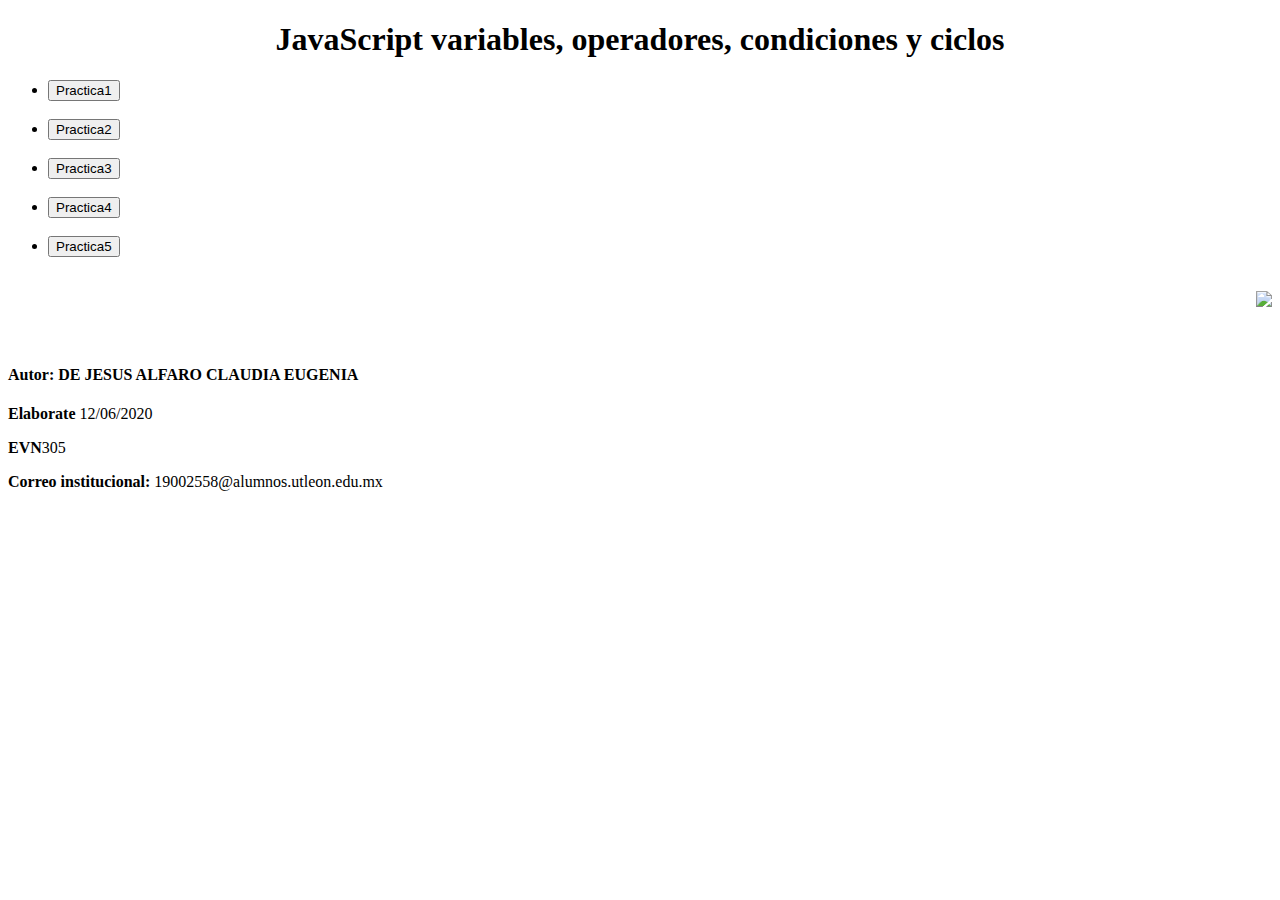
==== index.html @ 3498ce59 "Update index.html" ====
<!DOCTYPE html>
<html lang="en" dir="ltr">
  <head>
    <meta charset="utf-8">
    <title>Actividad 7</title>
    <link rel="stylesheet" href="CSS/estilos.css">
    <link href="https://fonts.googleapis.com/css2?family=Sriracha&display=swap" rel="stylesheet">
  </head>
  <body style="backgroud-image:url('IMG/morado.jpg');">
<h1 align="center">JavaScript variables, operadores, condiciones y ciclos</h1>
    <article class="contenido">
      <div class="Opciones">
        <ul>
          <li><a href="Practica1.html" target="_blank" onClick="window.open(this.href, this.target, 'width=600,height=500'); return false;"><input type="button" value="Practica1"></a></li><br>
          <li><a href="Practica2.html" target="_blank" onClick="window.open(this.href, this.target, 'width=600,height=500'); return false;"><input type="button" value="Practica2"></a></li><br>
          <li><a href="Practica3.html" target="_blank" onClick="window.open(this.href, this.target, 'width=600,height=500'); return false;"><input type="button" value="Practica3"></a></li><br>
          <li><a href="Practica4.html" target="_blank" onClick="window.open(this.href, this.target, 'width=600,height=500'); return false;"><input type="button" value="Practica4"></a></li><br>
          <li><a href="Practica5.html" target="_blank" onClick="window.open(this.href, this.target, 'width=600,height=900'); return false;"><input type="button" value="Practica5"></a></li><br>
        </ul>

      </div>

    </article>

     <footer class="footer">
       <img src="IMG/perfil.jpg" align="right">
       <br><br><br>
         <h4> <strong>Autor: </strong>DE JESUS ALFARO CLAUDIA EUGENIA</h4>
         <p><strong>Elaborate</strong> 12/06/2020</p>
         <p><strong>EVN</strong>305</p>
         <p class="parrafo"><strong>Correo institucional:</strong> 19002558@alumnos.utleon.edu.mx</p>
     </footer>
  </body>
</html>
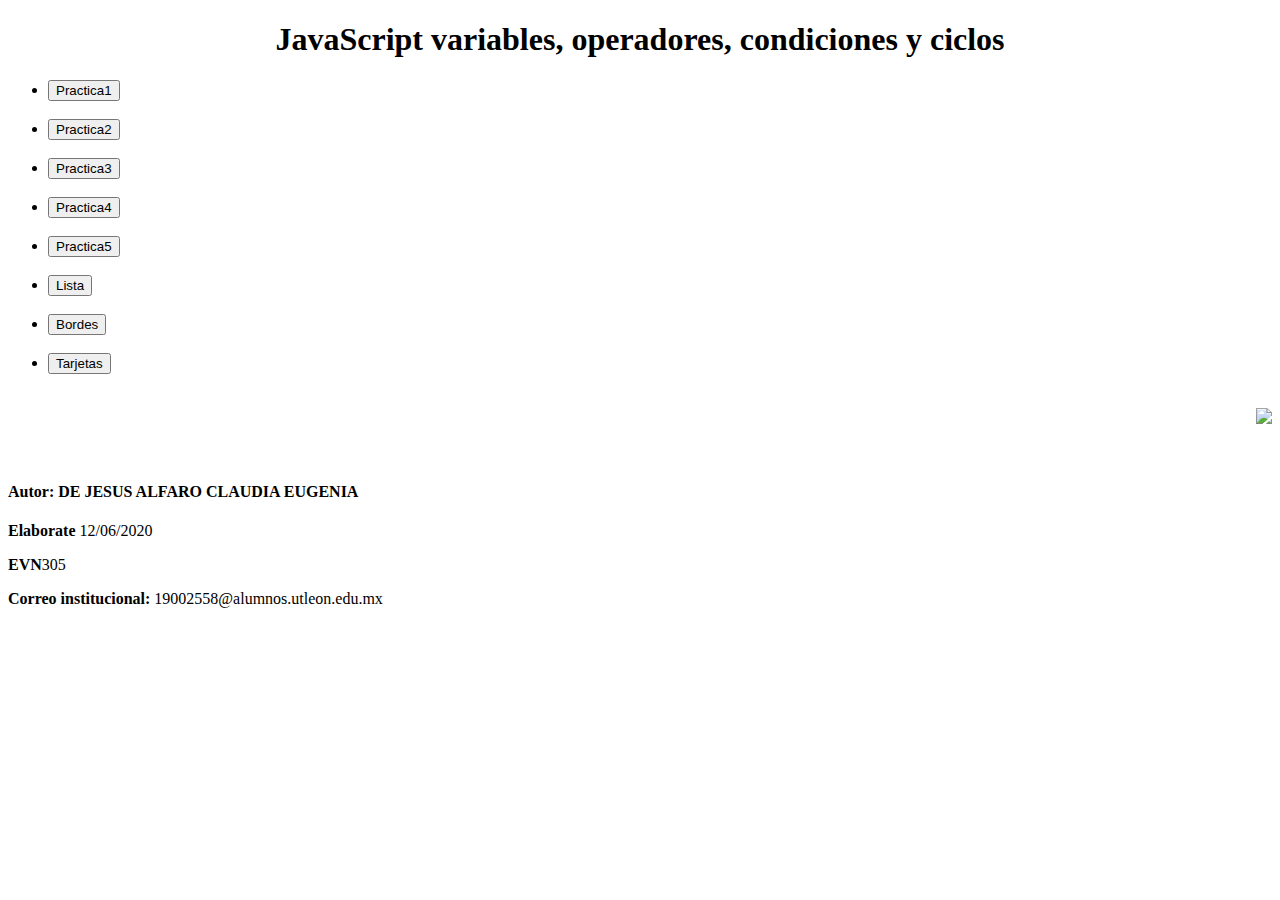
==== commit b4b5d32c: "Update index.html" ====
--- a/index.html
+++ b/index.html
@@ -5,8 +5,15 @@
     <title>Actividad 7</title>
     <link rel="stylesheet" href="CSS/estilos.css">
     <link href="https://fonts.googleapis.com/css2?family=Sriracha&display=swap" rel="stylesheet">
+    <link rel="stylesheet" href="https://cdnjs.cloudflare.com/ajax/libs/animate.css/4.0.0/animate.min.css"/>
+    <style>
+      article{
+        animation:animate__zoomInDown;
+        {
+    </style>
   </head>
-  <body style="backgroud-image:url('IMG/morado.jpg');">
+  <body style="background-image: url('IMG/morado.jpg')";
+">
 <h1 align="center">JavaScript variables, operadores, condiciones y ciclos</h1>
     <article class="contenido">
       <div class="Opciones">
@@ -16,6 +23,9 @@
           <li><a href="Practica3.html" target="_blank" onClick="window.open(this.href, this.target, 'width=600,height=500'); return false;"><input type="button" value="Practica3"></a></li><br>
           <li><a href="Practica4.html" target="_blank" onClick="window.open(this.href, this.target, 'width=600,height=500'); return false;"><input type="button" value="Practica4"></a></li><br>
           <li><a href="Practica5.html" target="_blank" onClick="window.open(this.href, this.target, 'width=600,height=900'); return false;"><input type="button" value="Practica5"></a></li><br>
+          <li><a href="1.html" target="_blank" onClick="window.open(this.href, this.target, 'width=600,height=900'); return false;"><input type="button" value="Lista"></a></li><br>
+          <li><a href="2.html" target="_blank" onClick="window.open(this.href, this.target, 'width=600,height=900'); return false;"><input type="button" value="Bordes"></a></li><br>
+          <li><a href="3.html" target="_blank" onClick="window.open(this.href, this.target, 'width=600,height=900'); return false;"><input type="button" value="Tarjetas"></a></li><br>
         </ul>
 
       </div>
